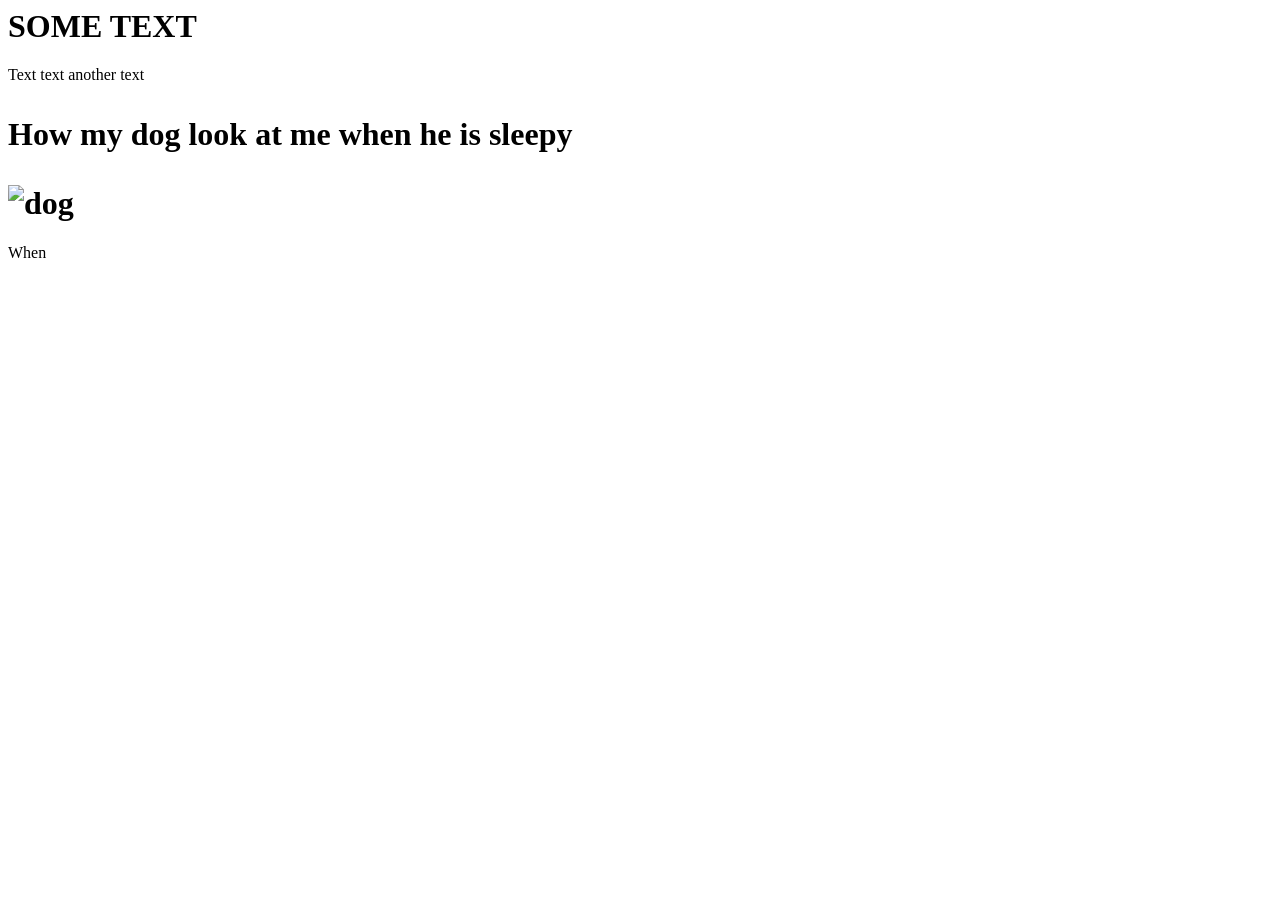
==== week-02/index.html @ 1d9436ce "Create an index.html and add a coffe image" ====
<!DOCTYP html>
<html lang="en">
<head>
    <meta charset="UTF-8">
    <title>Document</title>
</head>
<body>
    <h1>SOME TEXT</h1>
    Text text another text 
    <h1>  <p> How my dog look at me when he is sleepy</p> <img src= https://picsum.photos/id/237/200/300 alt ="dog"
    <meta name=""viewport" content=""width=device-width,initial-scale=1.0> 
</h1>
<section> When </section>
</body>
</html>
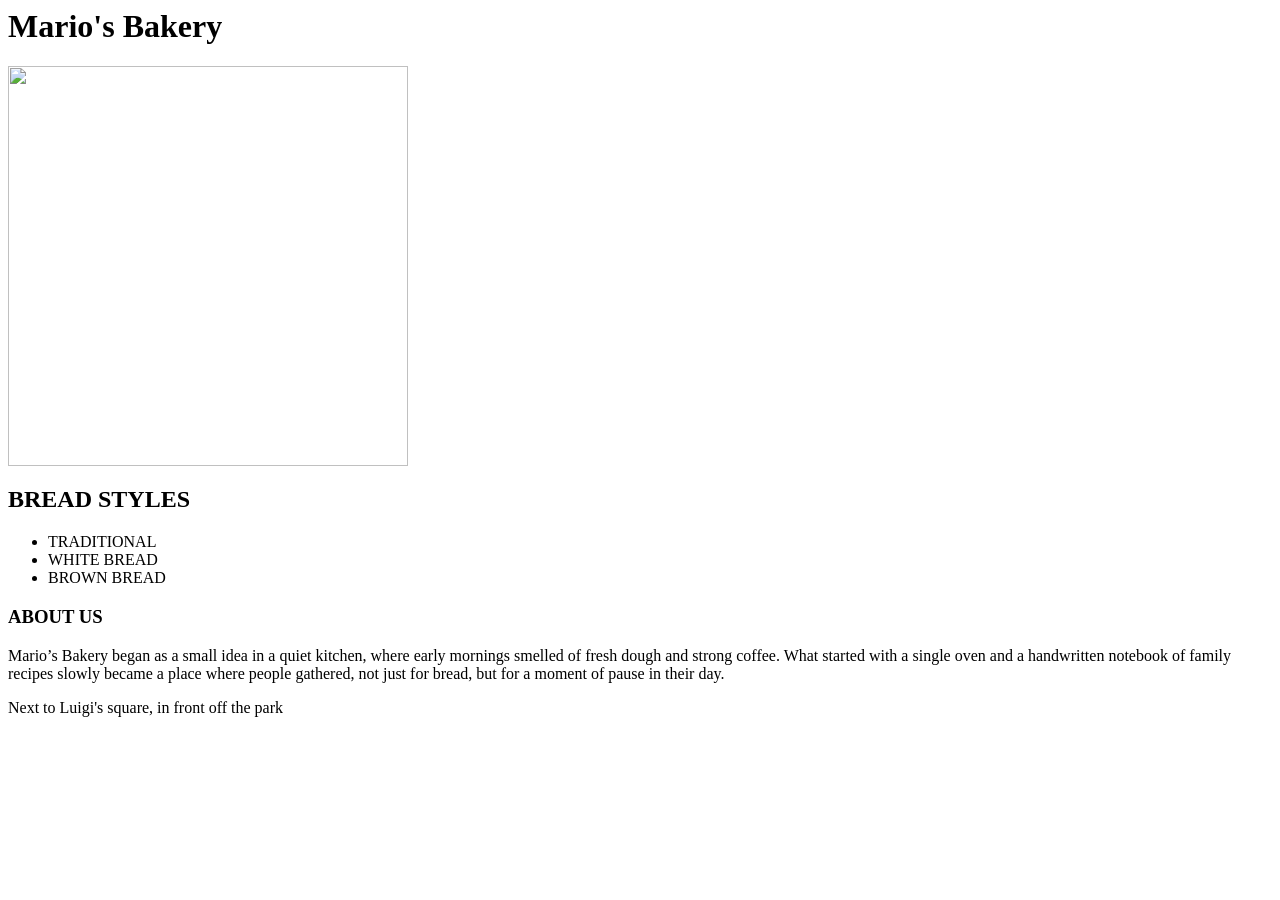
==== commit 8eae72d6: "update index.html" ====
--- a/week-02/index.html
+++ b/week-02/index.html
@@ -2,14 +2,27 @@
 <html lang="en">
 <head>
     <meta charset="UTF-8">
-    <title>Document</title>
+    <title>Mario's bakery</title>
 </head>
 <body>
-    <h1>SOME TEXT</h1>
-    Text text another text 
-    <h1>  <p> How my dog look at me when he is sleepy</p> <img src= https://picsum.photos/id/237/200/300 alt ="dog"
-    <meta name=""viewport" content=""width=device-width,initial-scale=1.0> 
-</h1>
-<section> When </section>
+    <header> <h1> Mario's Bakery</h1></header>
+    <main> 
+        <img src="https://imgs.search.brave.com/zQrrzuU4Fy-LTs-2jA5LWRyxVGPIlMIDqkXgxY9jbnw/rs:fit:500:0:1:0/g:ce/aHR0cHM6Ly93d3cu/c2h1dHRlcnN0b2Nr/LmNvbS9pbWFnZS1w/aG90by9wcm9mZXNz/aW9uYWwtYmFrZXIt/dGFraW5nLW91dC1m/cmVzaGx5LTI2MG53/LTIzNTcxNzg3MDMu/anBn" style="max-width: 100%;height: 400px">
+    <h2> BREAD STYLES</h2>
+    <ul>
+        <li> TRADITIONAL</li>
+        <li> WHITE BREAD </li>
+        <li>  BROWN BREAD</li>
+        </li>
+        </li>
+    </ul>
+    </main>
+    <footer>
+        <h3> ABOUT US</h3>
+        <p>  Mario’s Bakery began as a small idea in a quiet kitchen, where early mornings smelled of fresh dough and strong coffee. What started with a single oven and a handwritten notebook of family recipes slowly became a place where people gathered, not just for bread, but for a moment of pause in their day.
+  </p></p>
+    </footer></main>
+    
+<section> Next to Luigi's square, in front off the park </section>
 </body>
 </html>
